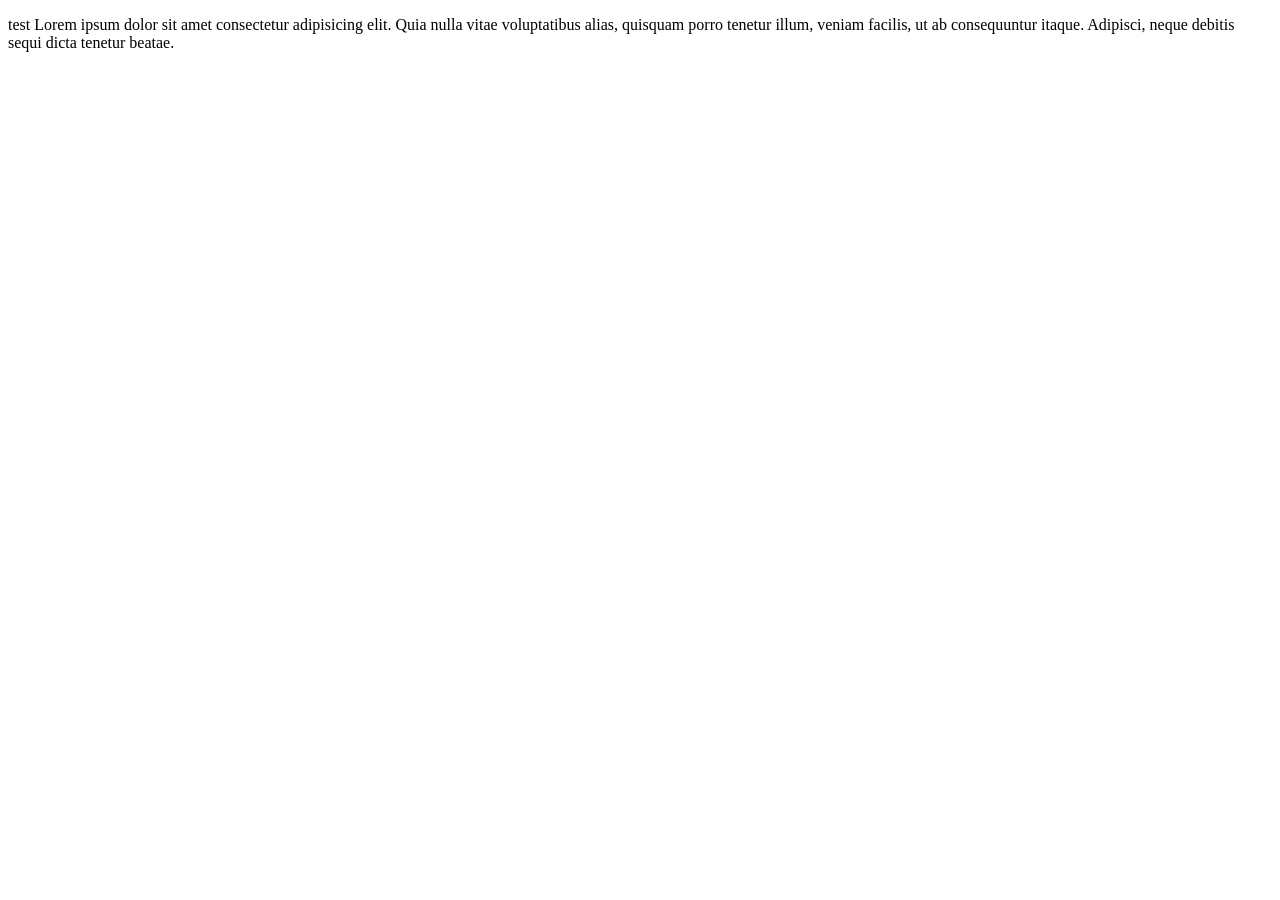
==== index.html @ e4ce2d0d "Add files via upload" ====
<!DOCTYPE html>
<html lang="en">
<head>
    <meta charset="UTF-8">
    <meta name="viewport" content="width=device-width, initial-scale=1.0">
    <title>Document</title>
</head>
<body>
    <p>test Lorem ipsum dolor sit amet consectetur adipisicing elit. Quia nulla vitae voluptatibus alias, quisquam porro tenetur illum, veniam facilis, ut ab consequuntur itaque. Adipisci, neque debitis sequi dicta tenetur beatae.</p>
</body>
</html>
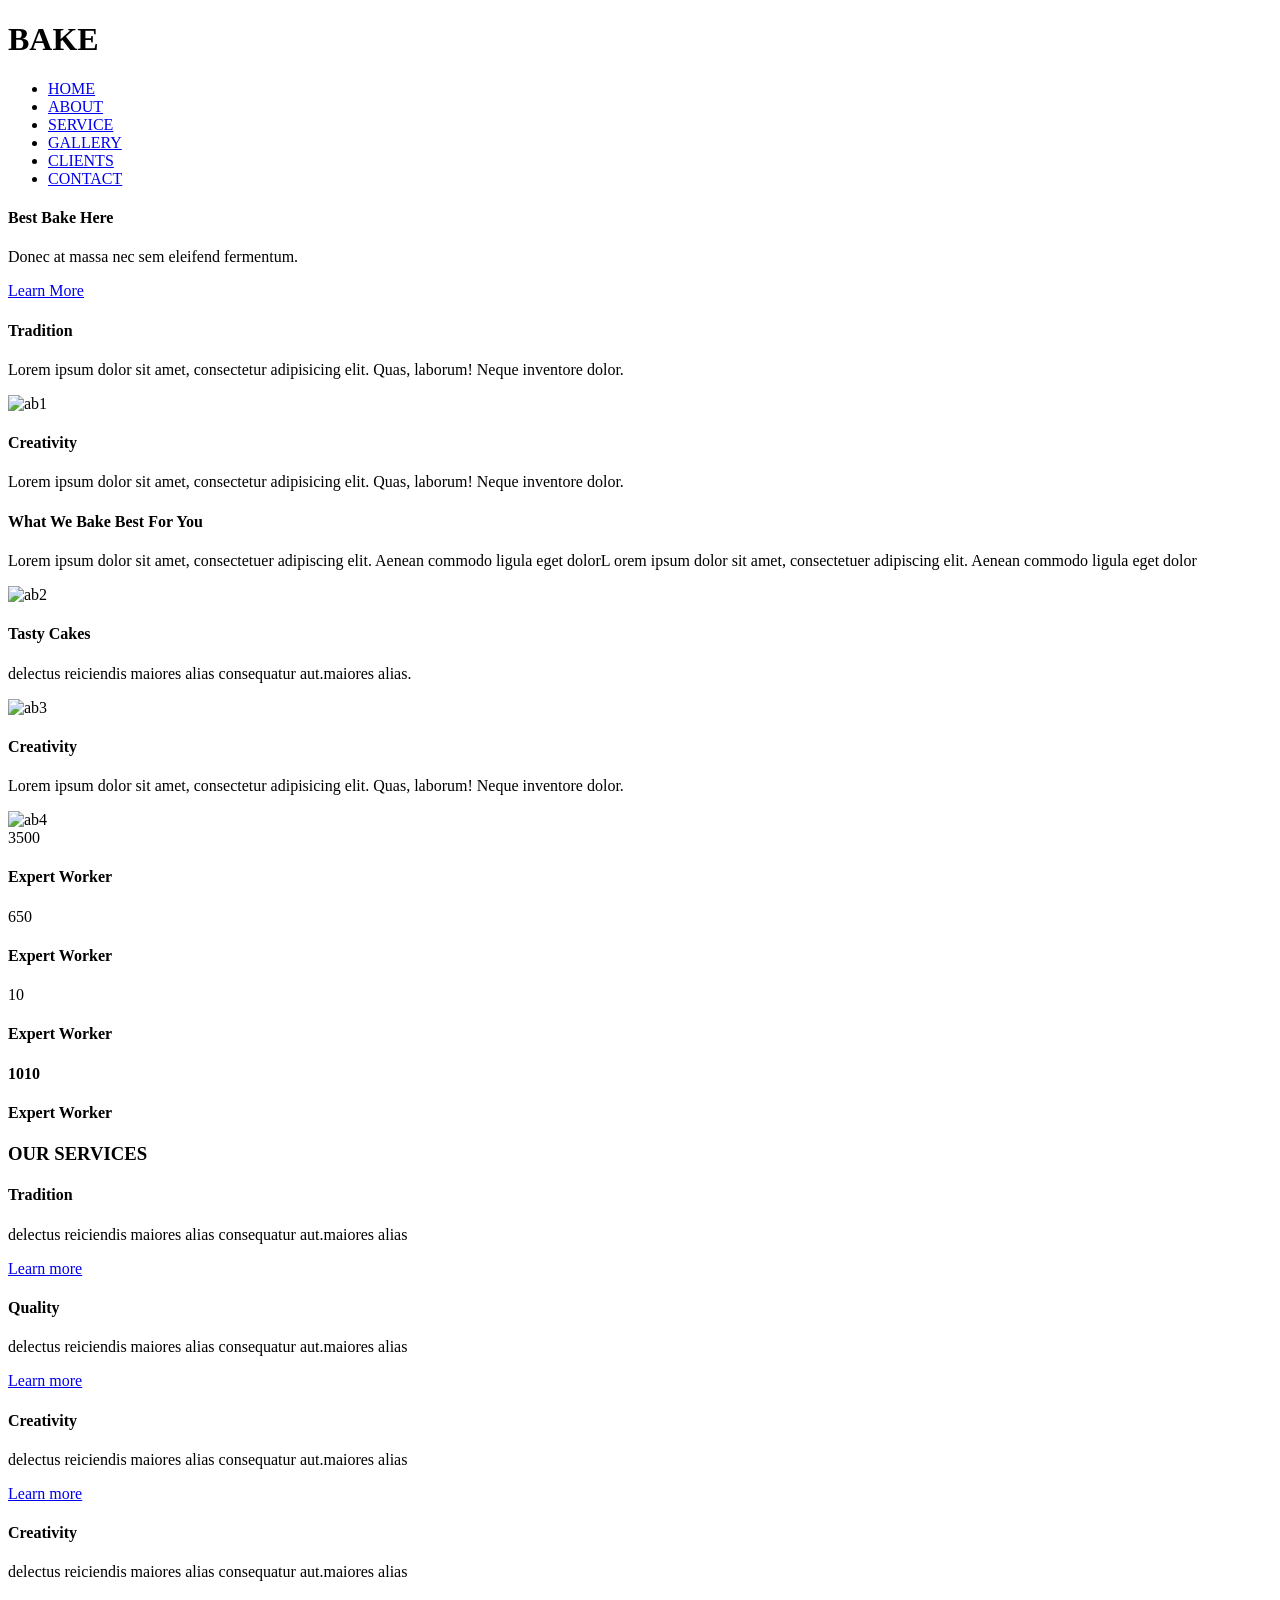
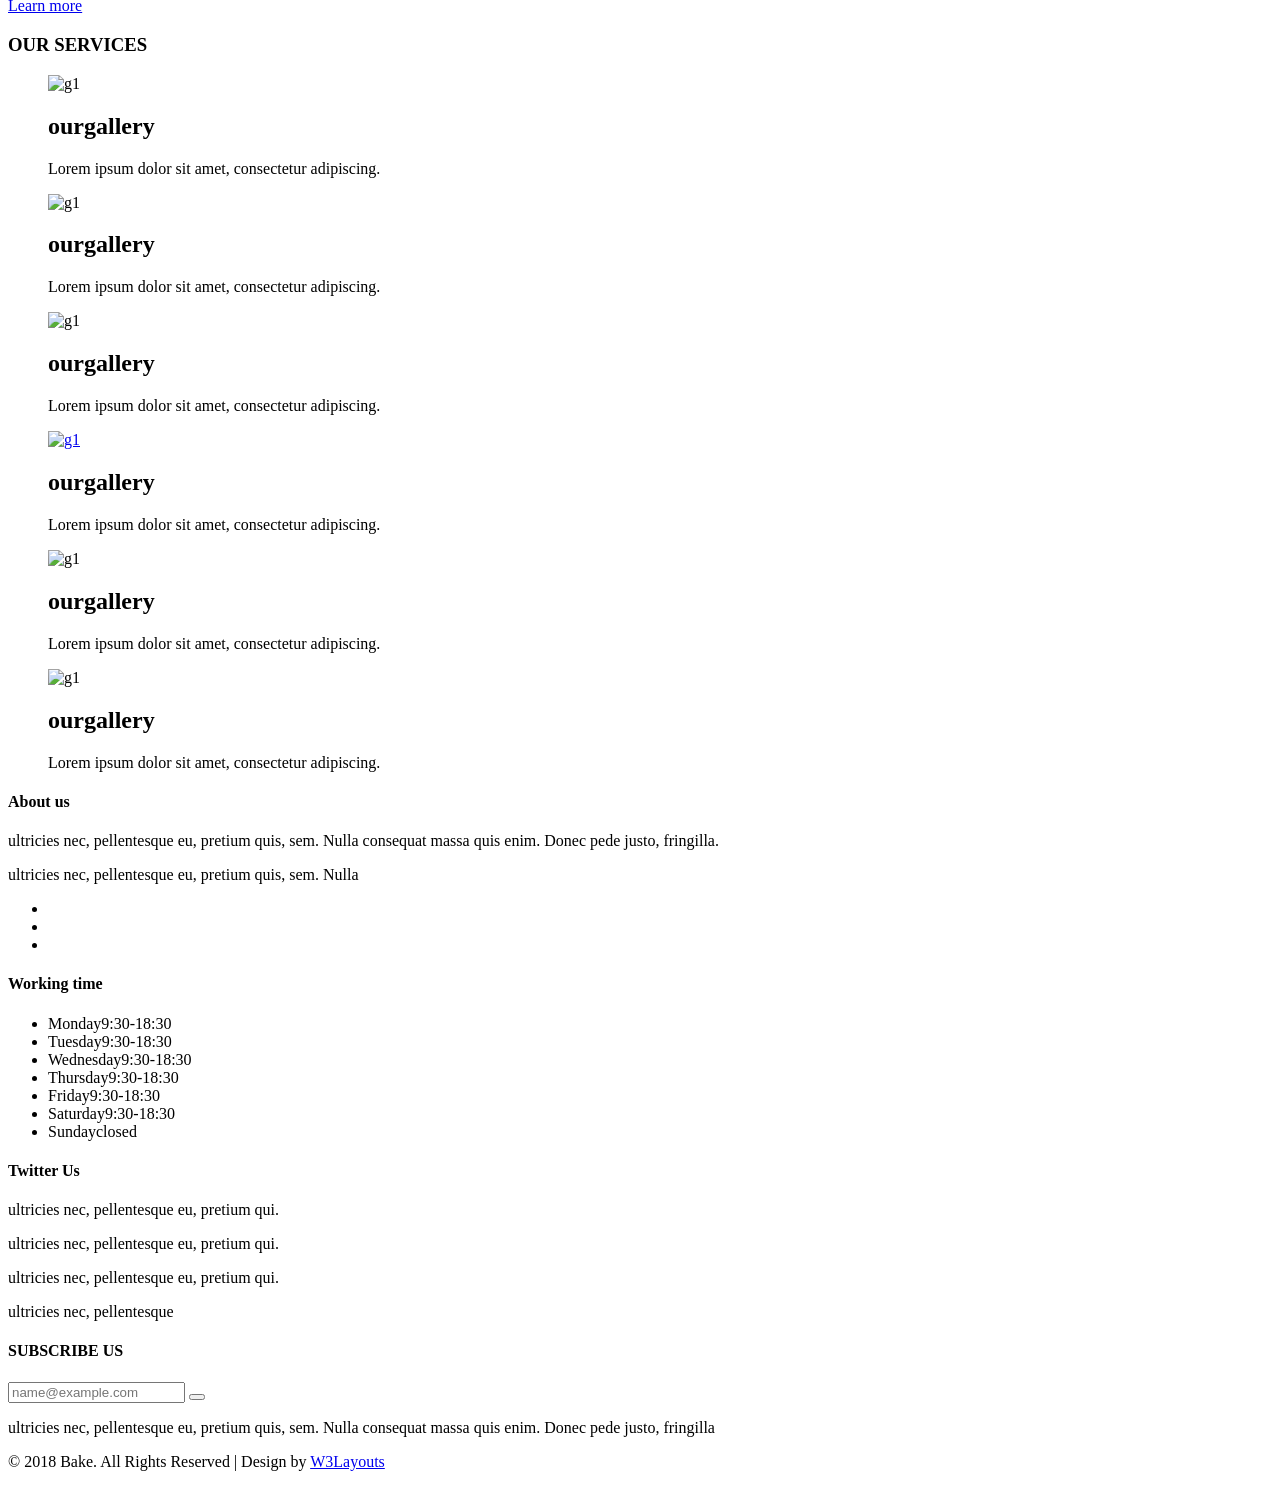
==== commit 8e116fa7: "Add files via upload" ====
--- a/index.html
+++ b/index.html
@@ -3,9 +3,357 @@
 <head>
     <meta charset="UTF-8">
     <meta name="viewport" content="width=device-width, initial-scale=1.0">
-    <title>Document</title>
+    <title>Bake a Hotels Category Flat Bootstrap Responsive web Template| Home :: w3layouts</title>
+    <link rel="stylesheet" href="css/bootstrap.min.css">
+    <link rel="stylesheet" href="css/fontawesome-all.min.css">
+    <link rel="stylesheet" type="text/css" href="source/jquery.fancybox.css" media="screen" />
+    <link rel="stylesheet" href="css/scr.css">
+    <link rel="stylesheet" href="css/style.css">
+    <script type="text/javascript">
+        $(document).ready(function(e) {
+            $('.fancybox').fancybox();	
+        });
+    </script>
 </head>
 <body>
-    <p>test Lorem ipsum dolor sit amet consectetur adipisicing elit. Quia nulla vitae voluptatibus alias, quisquam porro tenetur illum, veniam facilis, ut ab consequuntur itaque. Adipisci, neque debitis sequi dicta tenetur beatae.</p>
+    <div class="header">
+        <div class="login">
+            <div class="container">
+                <div class="login-logo">
+                    <div class="row-header center">
+                        <div class="col_logo">
+                            <div class="header_logo">
+                                <h1 class="logo">BAKE</h1>
+                            </div>
+                        </div>
+                        <div class="col_menu_header">
+                            <div class="header_menu">
+                                <ul class="nav_menu">
+                                    <li class="new_item"><a href="#">HOME</a></li>
+                                    <li class="new_item"><a href="#ABOUT">ABOUT</a></li>
+                                    <li class="new_item"><a href="SERVICE">SERVICE</a></li>
+                                    <li class="new_item"><a href="GALLERY">GALLERY</a></li>
+                                    <li class="new_item"><a href="CLIENTS">CLIENTS</a></li>
+                                    <li class="new_item"><a href="CONTACT">CONTACT</a></li>
+                                </ul>
+                            </div> 
+                        </div>
+                    </div>
+                </div>
+            </div>
+        </div>
+        <div class="img-header">
+            <div class="header-slider container">
+                <h4>Best Bake Here</h4>
+                <p>Donec at massa nec sem eleifend fermentum.</p>
+                <div class="outs_more-buttn">
+                    <a href="#" class="scrloo">Learn More</a>
+                </div>
+            </div>
+        </div>
+    </div>
+    <dic class="container-fluid" id="ABOUT">
+        <div class="section_threelay">
+            <div class="row">
+                  <div class="col-lg-3 about-last-grid-w3l pd-0">
+                    <div class="agile-text-tet text-center">
+                        <h4>
+                            Tradition
+                        </h4>
+                        <p>Lorem ipsum dolor sit amet, consectetur adipisicing elit. Quas, laborum! Neque inventore dolor.</p>
+                    </div>
+                  </div>
+                  <div class="col-lg-6 pd-0">
+                    <img src="images/ab1.jpg" alt="ab1">
+                  </div>
+                  <div class="col-lg-3 about-first-grid-w3l pd-0">
+                    <div class="agile-text-tet text-center">
+                        <h4>Creativity</h4>
+                        <p>Lorem ipsum dolor sit amet, consectetur adipisicing elit. Quas, laborum! Neque inventore dolor.</p>
+                    </div>
+                  </div>
+            </div>
+        </div>
+    </dic>
+    <dic class="container-fluid">
+        <div class="section_threelay">
+            <div class="row">
+                <div class="col-lg-6 about-last-grid-w3l  clr-1 pd-0">
+                    <div class="agile-text-tet text-center">
+                        <h4>What We Bake Best For You</h4>
+                        <p>Lorem ipsum dolor sit amet, consectetuer adipiscing elit. Aenean commodo ligula eget dolorL orem ipsum dolor sit amet, consectetuer adipiscing elit. Aenean commodo ligula eget dolor</p>
+                    </div>
+                </div>
+                <div class="col-lg-3 pd-0">
+                    <img src="images/ab2.jpg" alt="ab2">
+                </div>
+                <div class="col-lg-3 about-first-grid-w3l clr-2 pd-0">
+                    <div class="agile-text-tet text-center">
+                        <h4>Tasty Cakes</h4>
+                        <p>delectus reiciendis maiores alias consequatur aut.maiores alias.</p>
+                    </div>
+                </div>
+            </div>
+        </div>
+    </dic>
+    <dic class="container-fluid">
+        <div class="section_threelay">
+            <div class="row">
+                <div class="col-lg-3 pd-0 bd-2">
+                    <img src="images/ab3.jpg" alt="ab3">
+                </div>
+                <div class="col-lg-3 about-last-grid-w3l pd-0">
+                    <div class="agile-text-tet text-center">
+                        <h4>Creativity</h4>
+                        <p>Lorem ipsum dolor sit amet, consectetur adipisicing elit. Quas, laborum! Neque inventore dolor.</p>
+                    </div>
+                </div>
+                <div class="col-lg-6 pd-0">
+                    <img src="images/ab4.jpg" alt="ab4">
+                </div>
+            </div>
+        </div>
+    </dic>
+    <div class="state py-lg-4">
+        <div class="container py-lg-4">
+            <div class="jst-must-info py-lg-4">
+                <div class="stats-info row">
+                    <div class="col-lg-3 strats-grid">
+                        <div duration="3000" data-number="3500" class="counter text-center">
+                            <div class="number">3500</div>
+                        </div>
+                        <div class="stat-info py-lg-4"><!-----py-lg-4 khoảng cách padding trong css bootstrap --->
+                            <h4>Expert Worker</h4>
+                        </div>
+                    </div>
+                    <div class="col-lg-3 strats-grid">
+                        <div duration="3000" data-number="650" class="counter text-center">
+                            <div class="number">650</div>
+                        </div>
+                        <div class="stat-info py-lg-4"><!-----py-lg-4 khoảng cách padding trong css bootstrap --->
+                            <h4>Expert Worker</h4>
+                        </div>
+                    </div>
+                    <div class="col-lg-3 strats-grid">
+                        <div duration="3000" data-number="10" class="counter text-center">
+                            <div class="number">10</div>
+                        </div>
+                        <div class="stat-info py-lg-4"><!-----py-lg-4 khoảng cách padding trong css bootstrap --->
+                            <h4>Expert Worker</h4>
+                        </div>
+                    </div>
+                    <div class="col-lg-3 strats-grid">
+                        <div duration="3000" data-number="1010" class="counter text-center">
+                            <h4 class="number">1010</h4>
+                        </div>
+                        <div class="stat-info py-lg-4"><!-----py-lg-4 khoảng cách padding trong css bootstrap --->
+                            <h4>Expert Worker</h4>
+                        </div>
+                    </div>
+                </div>
+            </div>
+        </div>
+    </div>
+    <div class="service py-lg-4">
+        <div class="container py-lg-5">
+            <h3 class="title text-center mb-lg-5">OUR SERVICES</h3>
+            <div class="row">
+                <div class="col-lg-3 text-center">
+                    <div class="white-shadow">
+                        <div class="text-wls-ser-bake">
+                            <span class="fas fa-adjust banner-icon"></span>
+                        </div>
+                        <div class="ser-inner-info">
+                            <h4>Tradition</h4>
+                            <p>delectus reiciendis maiores alias consequatur aut.maiores alias</p>
+                        </div>
+                        <div class="outs-agile-buttn mt-lg-3 mt-2">
+                            <a href="#about" class="scrloo">Learn more</a>
+                        </div>
+                    </div>
+                </div>
+                <div class="col-lg-3 text-center">
+                    <div class="white-shadow">
+                        <div class="text-wls-ser-bake">
+                            <span class="far fa-snowflake banner-icon"></span>
+                        </div>
+                        <div class="ser-inner-info">
+                            <h4>Quality</h4>
+                            <p>delectus reiciendis maiores alias consequatur aut.maiores alias</p>
+                        </div>
+                        <div class="outs-agile-buttn mt-lg-3 mt-2">
+                            <a href="#about" class="scrloo">Learn more</a>
+                        </div>
+                    </div>
+                </div>
+                <div class="col-lg-3 text-center">
+                    <div class="white-shadow">
+                        <div class="text-wls-ser-bake">
+                            <span class="fas fa-chart-pie banner-icon"></span>
+                        </div>
+                        <div class="ser-inner-info">
+                            <h4>Creativity</h4>
+                            <p>delectus reiciendis maiores alias consequatur aut.maiores alias</p>
+                        </div>
+                        <div class="outs-agile-buttn mt-lg-3 mt-2">
+                            <a href="#about" class="scrloo">Learn more</a>
+                        </div>
+                    </div>
+                </div>
+                <div class="col-lg-3 text-center">
+                    <div class="white-shadow">
+                        <div class="text-wls-ser-bake">
+                            <span class="fab fa-slideshare banner-icon"></span>
+                        </div>
+                        <div class="ser-inner-info">
+                            <h4>Creativity</h4>
+                            <p>delectus reiciendis maiores alias consequatur aut.maiores alias</p>
+                        </div>
+                        <div class="outs-agile-buttn mt-lg-3 mt-2">
+                            <a href="#about" class="scrloo">Learn more</a>
+                        </div>
+                    </div>
+                </div>
+            </div>
+        </div>
+    </div>
+    <section class="gellery py-lg-4">
+        <div class="container-fluid">
+            <h3 class="title-gellery text-center mb-lg-5">OUR SERVICES</h3>
+            <div class="row grid">
+                <div class="col-lg-6 col-md-6">
+                    <figure class="effect-marley gap-gap"><!--- Tag <figure> xác định các nội dung liên quan mạch lạc với nhau, như hình ảnh, sơ đồ, code, Nội dung của tag <figure> nên liên quan tới nội dung chính, Tag <figure> thường dùng kèm với <figcaption> để chỉ một chú thích. sử dụng trong html5 ..-->
+                        <img src="images/g1.jpg" alt="g1">
+                        <figcaption>
+                            <h2>our<span>gallery</span></h2>
+                            <p>Lorem ipsum dolor sit amet, consectetur adipiscing.</p>
+                            <a class="fancybox"  href="images/g1.jpg" title="Hưu cao cổ"></a>
+                        </figcaption>
+                    </figure>
+                </div>
+                <div class="col-lg-3">
+                    <figure class="effect-marley gap-gap"><!--- Tag <figure> xác định các nội dung liên quan mạch lạc với nhau, như hình ảnh, sơ đồ, code, Nội dung của tag <figure> nên liên quan tới nội dung chính, Tag <figure> thường dùng kèm với <figcaption> để chỉ một chú thích. sử dụng trong html5 ..-->
+                        <img src="images/g2.jpg" alt="g1">
+                        <figcaption>
+                            <h2>our<span>gallery</span></h2>
+                            <p>Lorem ipsum dolor sit amet, consectetur adipiscing.</p>
+                            <a class="fancybox"  href="images/g2.jpg" title="Hưu cao cổ"></a>
+                        </figcaption>
+                    </figure>
+                </div>
+                <div class="col-lg-3">
+                    <figure class="effect-marley gap-gap"><!--- Tag <figure> xác định các nội dung liên quan mạch lạc với nhau, như hình ảnh, sơ đồ, code, Nội dung của tag <figure> nên liên quan tới nội dung chính, Tag <figure> thường dùng kèm với <figcaption> để chỉ một chú thích. sử dụng trong html5 ..-->
+                        <img src="images/g3.jpg" alt="g1">
+                        <figcaption>
+                            <h2>our<span>gallery</span></h2>
+                            <p>Lorem ipsum dolor sit amet, consectetur adipiscing.</p>
+                            <a class="fancybox"  href="images/g3.jpg" title="Hưu cao cổ">
+                        </figcaption>
+                    </figure>
+                </div>
+            </div>
+            <div class="row grid py-lg-4">
+                <div class="col-lg-3">
+                    <figure class="effect-marley gap-gap"><!--- Tag <figure> xác định các nội dung liên quan mạch lạc với nhau, như hình ảnh, sơ đồ, code, Nội dung của tag <figure> nên liên quan tới nội dung chính, Tag <figure> thường dùng kèm với <figcaption> để chỉ một chú thích. sử dụng trong html5 ..-->
+                        <img src="images/g4.jpg" alt="g1">
+                        
+                        <figcaption>
+                            <a class="fancybox"  href="images/g4.jpg" title="Hưu cao cổ"></a>
+                            <h2>our<span>gallery</span></h2>
+                            <p>Lorem ipsum dolor sit amet, consectetur adipiscing.</p>
+                        </figcaption>
+                    </figure>
+                </div>
+                <div class="col-lg-3">
+                    <figure class="effect-marley gap-gap"><!--- Tag <figure> xác định các nội dung liên quan mạch lạc với nhau, như hình ảnh, sơ đồ, code, Nội dung của tag <figure> nên liên quan tới nội dung chính, Tag <figure> thường dùng kèm với <figcaption> để chỉ một chú thích. sử dụng trong html5 ..-->
+                        <img src="images/g5.jpg" alt="g1">
+                        <figcaption>
+                            <h2>our<span>gallery</span></h2>
+                            <p>Lorem ipsum dolor sit amet, consectetur adipiscing.</p>
+                            <a class="fancybox"  href="images/g5.jpg" title="Hưu cao cổ"></a>
+                        </figcaption>
+                    </figure>
+                </div>
+                <div class="col-lg-6">
+                    <figure class="effect-marley gap-gap"><!--- Tag <figure> xác định các nội dung liên quan mạch lạc với nhau, như hình ảnh, sơ đồ, code, Nội dung của tag <figure> nên liên quan tới nội dung chính, Tag <figure> thường dùng kèm với <figcaption> để chỉ một chú thích. sử dụng trong html5 ..-->
+                        <img src="images/g6.jpg" alt="g1">
+                        <figcaption>
+                            <h2>our<span>gallery</span></h2>
+                            <p>Lorem ipsum dolor sit amet, consectetur adipiscing.</p>
+                            <a class="fancybox"  href="images/g6.jpg" title="Hưu cao cổ"></a>
+                        </figcaption>
+                    </figure>
+                </div>
+            </div>
+        </div>
+    </section>
+    <footer class="py-lg-4">
+        <div class="container">
+            <div class="row">
+                <div class="col-lg-3">
+                    <div class="dance-agile-info">
+                        <h4>About us</h4>
+                        <p>ultricies nec, pellentesque eu, pretium quis, sem. Nulla consequat massa quis enim. Donec pede justo, fringilla.</p>
+                        <p>ultricies nec, pellentesque eu, pretium quis, sem. Nulla</p>
+                        <div class="bottom-social pt-2">
+                            <ul>
+                                <li><a href="#" class="fab fa-facebook-f"></a></li>
+                                <li><a href="#" class="fab fa-google-plus-g"></a></li>
+                                <li><a href="#" class="fab fa-twitter"></a></li>
+                            </ul>
+                        </div>
+                    </div>
+                </div>
+                <div class="col-lg-3">
+                    <div class="dance-agile-info">
+                        <h4>Working time</h4>
+                    <div class="wls-hours-list">
+                        <ul>
+                            <li class="d-flex">Monday<span class="time ml-auto">9:30-18:30</span></li>
+                            <li class="d-flex">Tuesday<span class="time ml-auto">9:30-18:30</span></li>
+                            <li class="d-flex">Wednesday<span class="time ml-auto">9:30-18:30</span></li>
+                            <li class="d-flex">Thursday<span class="time ml-auto">9:30-18:30</span></li>
+                            <li class="d-flex">Friday<span class="time ml-auto">9:30-18:30</span></li>
+                            <li class="d-flex">Saturday<span class="time ml-auto">9:30-18:30</span></li>
+                            <li class="d-flex">Sunday<span class="time ml-auto">closed</span></li>
+                        </ul>
+                    </div>
+                    </div>
+                </div>
+                <div class="col-lg-3">
+                    <div class="dance-agile-info">
+                        <h4>Twitter Us</h4>
+                        <p>ultricies nec, pellentesque eu, pretium qui.</p>
+                        <p>ultricies nec, pellentesque eu, pretium qui.</p>
+                        <p>ultricies nec, pellentesque eu, pretium qui.</p>
+                        <p>ultricies nec, pellentesque</p>
+                    </div>
+                </div>
+                <div class="col-lg-3">
+                    <div class="dance-agile-info">
+                        <h4>SUBSCRIBE US</h4>
+                        <div class="input-search">
+                            <input type="text" placeholder="name@example.com">
+                            <button type="submit" class="far fa-share-square"></button>
+                        </div>
+                        <p>ultricies nec, pellentesque eu, pretium quis, sem. Nulla consequat massa quis enim. Donec pede justo, fringilla</p>
+                    </div>
+                </div>
+            </div>
+        </div>
+        <div class="text-white py-2 text-center">
+            <p>© 2018 Bake. All Rights Reserved | Design by <a href="#">W3Layouts</a> </p>
+        </div>
+    </footer>
 </body>
+
+<!-- Add jQuery library -->
+<script type="text/javascript" src="lib/jquery-1.10.2.min.js"></script>
+
+<!-- Add fancyBox main JS and CSS files -->
+<script type="text/javascript" src="source/jquery.fancybox.pack.js"></script>
+
+
+<script src="https://kit.fontawesome.com/1cbd62a2c4.js" crossorigin="anonymous"></script>
+<script src="js/main.js"></script>
 </html>
